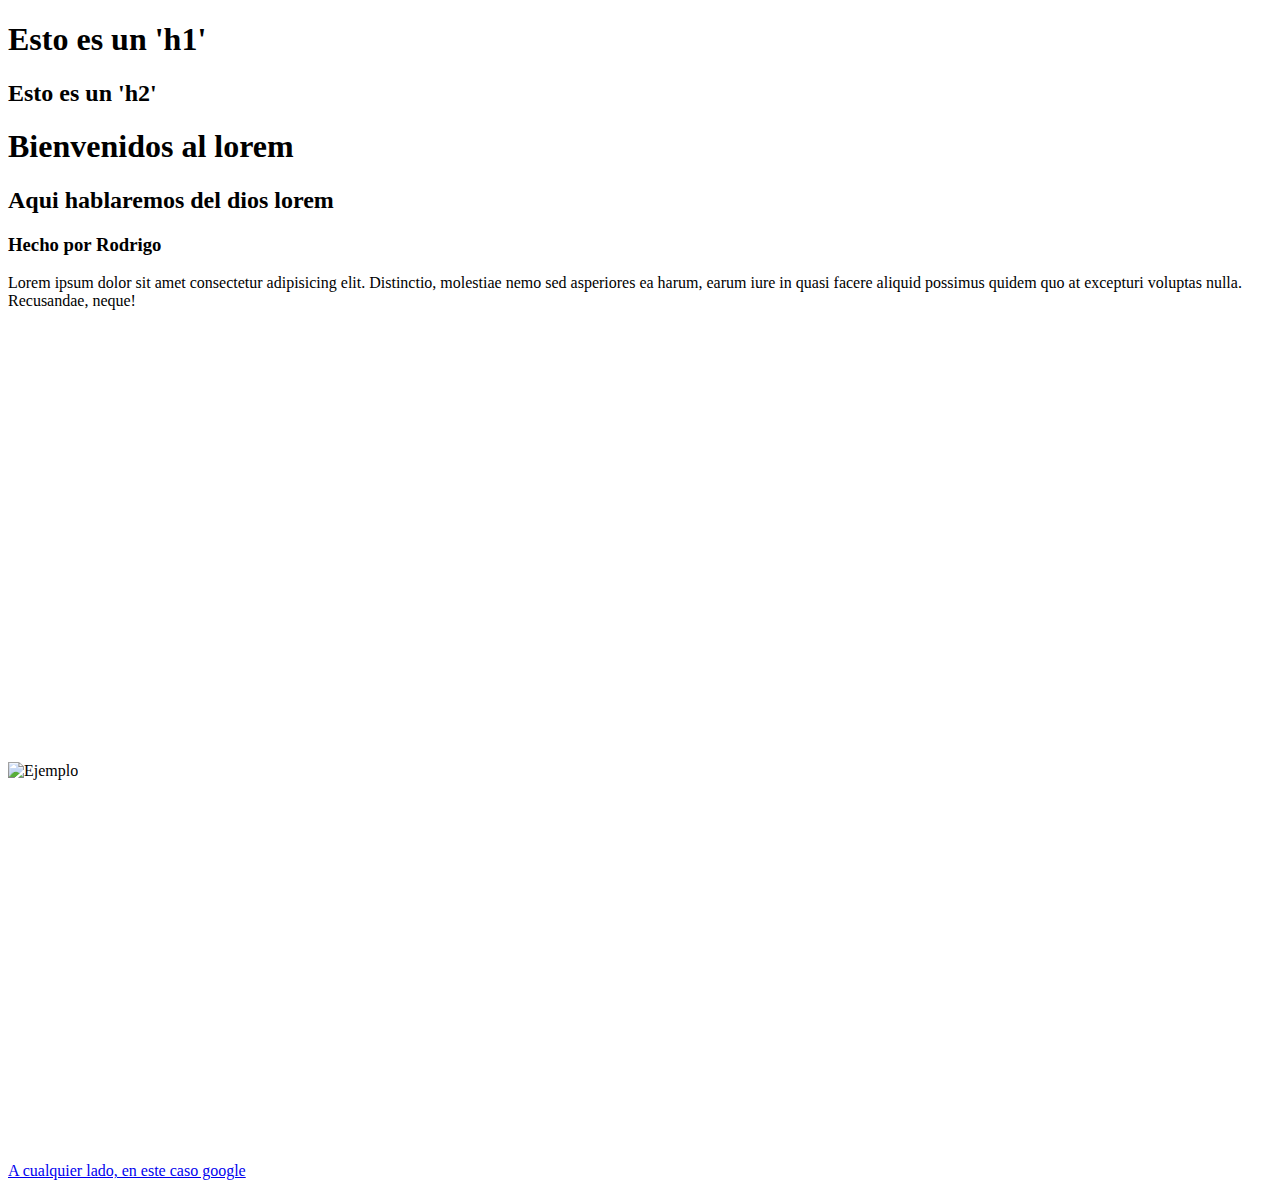
==== index.html @ bc4c30c8 "Agreagando archivo html" ====
<!DOCTYPE html>
<html lang="en">

<head>
    <meta charset="UTF-8">
    <meta http-equiv="X-UA-Compatible" content="IE=edge">
    <meta name="viewport" content="width=device-width, initial-scale=1.0">
    <title>Hola mundo!</title>
</head>

<body>

    <div>
        <h1>Esto es un 'h1'</h1>
        <h2>Esto es un 'h2'</h2>
    </div>


    <main>
        <h1>Bienvenidos al lorem</h1>
        <h2>Aqui hablaremos del dios lorem</h2>
        <h3>Hecho por Rodrigo</h3>
        <p>Lorem ipsum dolor sit amet consectetur adipisicing elit. Distinctio, molestiae nemo sed asperiores ea harum,
            earum iure in quasi facere aliquid possimus quidem quo at excepturi voluptas nulla. Recusandae, neque!</p>

        <img src="https://assets.justinmind.com/wp-content/uploads/2018/11/Lorem-Ipsum-alternatives-768x492.png"
            alt="Ejemplo">

        <iframe width="560" height="315" src="https://www.youtube.com/embed/yxjmXQDhPIs" title="YouTube video player"
            frameborder="0"
            allow="accelerometer; autoplay; clipboard-write; encrypted-media; gyroscope; picture-in-picture"
            allowfullscreen></iframe>

        <iframe
            src="https://www.google.com/maps/embed?pb=!1m18!1m12!1m3!1d52541.24740748284!2d-58.465791493002754!3d-34.60851154647119!2m3!1f0!2f0!3f0!3m2!1i1024!2i768!4f13.1!3m3!1m2!1s0x95bccab99693db1f%3A0x58ae197c06fa8bd3!2sDick!5e0!3m2!1ses-419!2sar!4v1666042999933!5m2!1ses-419!2sar"
            width="600" height="450" style="border:0;" allowfullscreen="" loading="lazy"
            referrerpolicy="no-referrer-when-downgrade"></iframe>

        <iframe src="https://player.twitch.tv/?channel=lossimpson24hora23&parent=www.example.com" frameborder="0"
            allowfullscreen="true" scrolling="no" height="378" width="620"></iframe>


    </main>

    <nav>
        <a href="https://google.com">A cualquier lado, en este caso google</a>
    </nav>
</body>

</html>
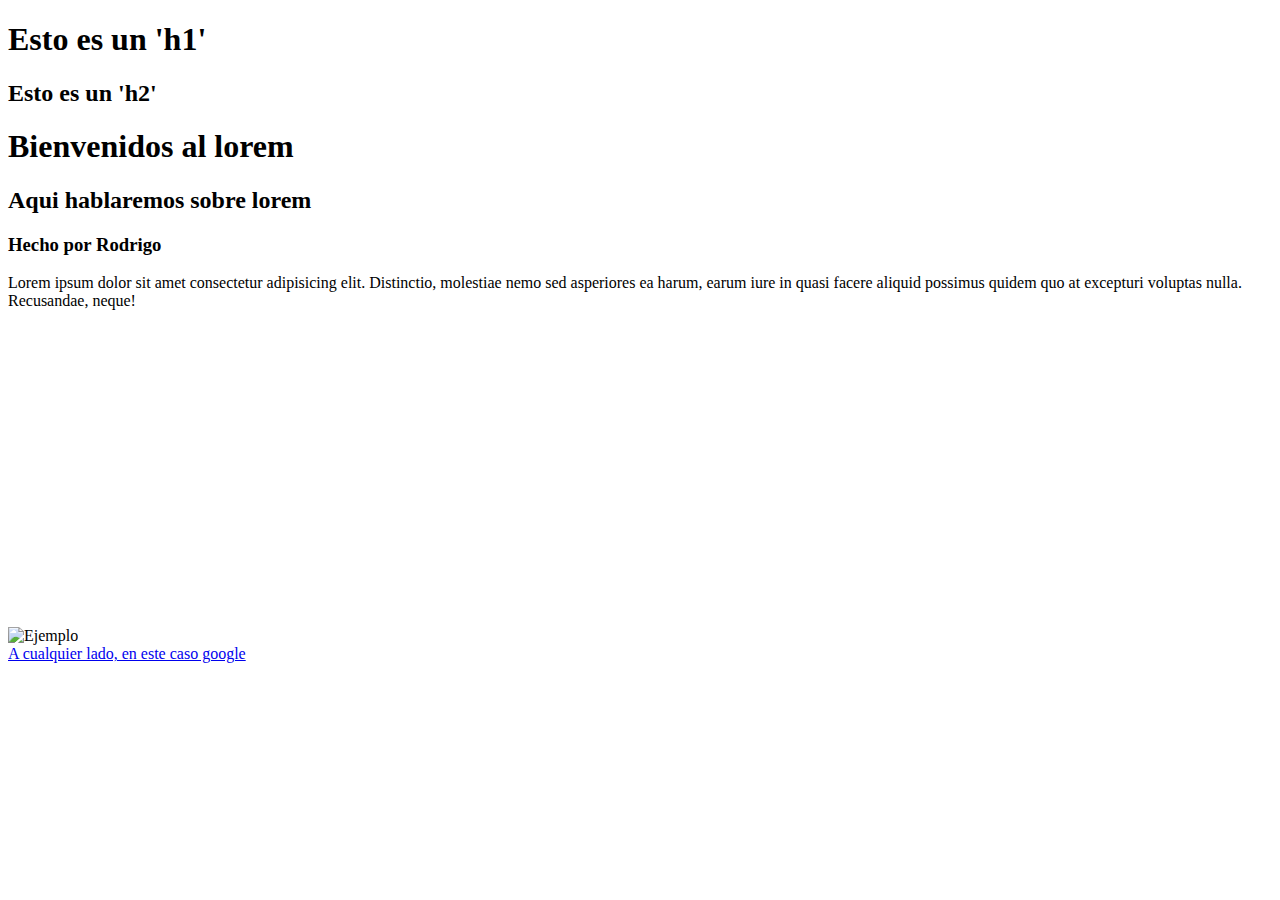
==== commit 7f57d0e9: "Codigo Acomodado un poco" ====
--- a/index.html
+++ b/index.html
@@ -18,7 +18,7 @@
 
     <main>
         <h1>Bienvenidos al lorem</h1>
-        <h2>Aqui hablaremos del dios lorem</h2>
+        <h2>Aqui hablaremos sobre lorem</h2>
         <h3>Hecho por Rodrigo</h3>
         <p>Lorem ipsum dolor sit amet consectetur adipisicing elit. Distinctio, molestiae nemo sed asperiores ea harum,
             earum iure in quasi facere aliquid possimus quidem quo at excepturi voluptas nulla. Recusandae, neque!</p>
@@ -32,18 +32,14 @@
             allowfullscreen></iframe>
 
         <iframe
-            src="https://www.google.com/maps/embed?pb=!1m18!1m12!1m3!1d52541.24740748284!2d-58.465791493002754!3d-34.60851154647119!2m3!1f0!2f0!3f0!3m2!1i1024!2i768!4f13.1!3m3!1m2!1s0x95bccab99693db1f%3A0x58ae197c06fa8bd3!2sDick!5e0!3m2!1ses-419!2sar!4v1666042999933!5m2!1ses-419!2sar"
-            width="600" height="450" style="border:0;" allowfullscreen="" loading="lazy"
+            src="https://www.google.com/maps/embed?pb=!1m18!1m12!1m3!1d3271.3867887405295!2d-54.96320408476176!3d-34.92183528037822!2m3!1f0!2f0!3f0!3m2!1i1024!2i768!4f13.1!3m3!1m2!1s0x95751aa09d001179%3A0x38b5b99c5b76f22b!2sIpsum%20Lorem!5e0!3m2!1ses-419!2sar!4v1666187479717!5m2!1ses-419!2sar"
+            width="400" height="300" style="border:0;" allowfullscreen="" loading="lazy"
             referrerpolicy="no-referrer-when-downgrade"></iframe>
-
-        <iframe src="https://player.twitch.tv/?channel=lossimpson24hora23&parent=www.example.com" frameborder="0"
-            allowfullscreen="true" scrolling="no" height="378" width="620"></iframe>
-
 
     </main>
 
     <nav>
-        <a href="https://google.com">A cualquier lado, en este caso google</a>
+        <a href="https://google.com" target="_blank">A cualquier lado, en este caso google</a>
     </nav>
 </body>
 
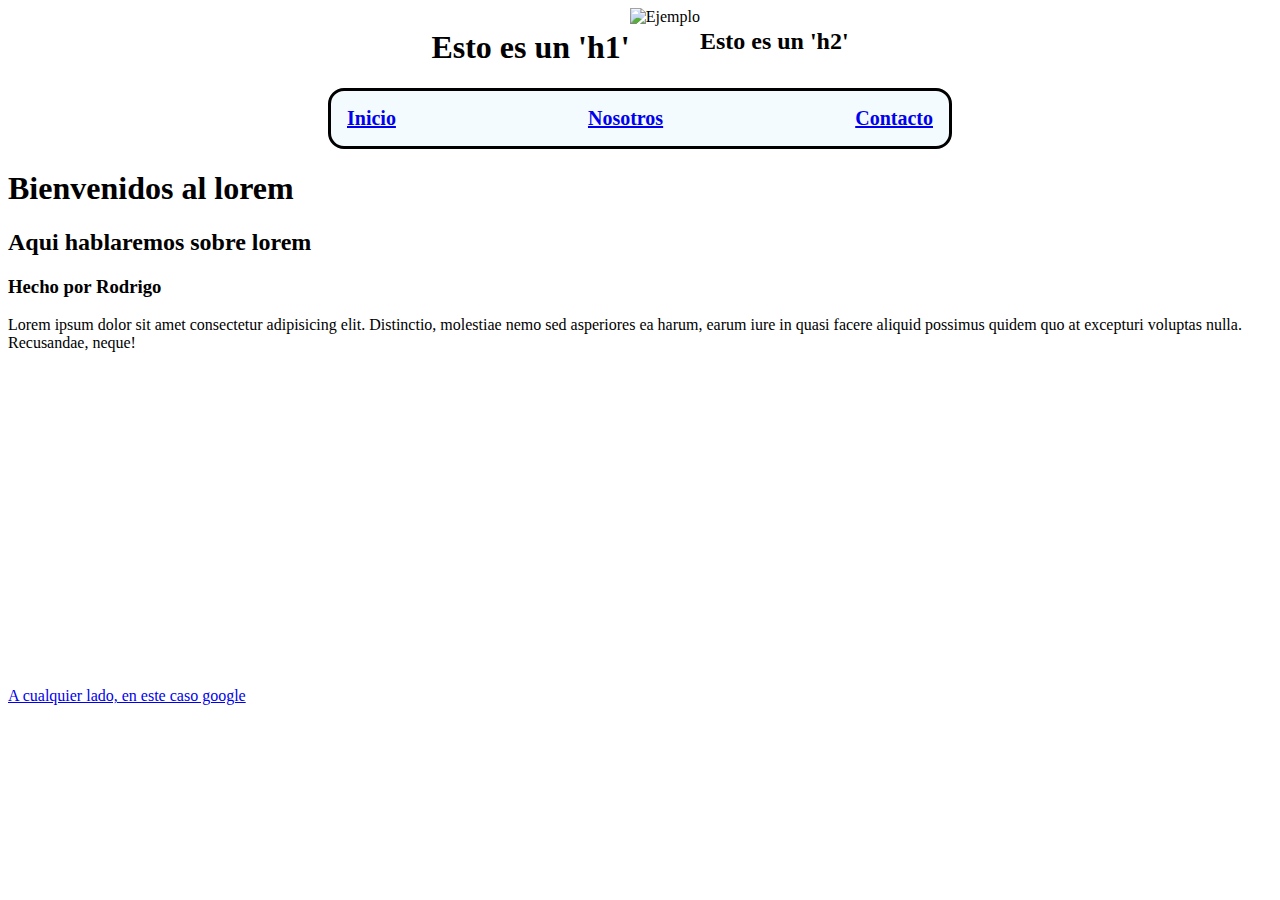
==== commit a99bcb46: "Cambios, progreso" ====
--- a/index.html
+++ b/index.html
@@ -5,14 +5,23 @@
     <meta charset="UTF-8">
     <meta http-equiv="X-UA-Compatible" content="IE=edge">
     <meta name="viewport" content="width=device-width, initial-scale=1.0">
+    <link rel="stylesheet" href="style.css">
     <title>Hola mundo!</title>
 </head>
 
 <body>
 
-    <div>
+    <div class="box">
         <h1>Esto es un 'h1'</h1>
+        <img src="https://assets.justinmind.com/wp-content/uploads/2018/11/Lorem-Ipsum-alternatives-768x492.png"
+        alt="Ejemplo">
         <h2>Esto es un 'h2'</h2>
+    </div>
+
+    <div class="menu">
+        <a href="index.html">Inicio</a>
+        <a href="./pages/nosotros.html">Nosotros</a>
+        <a href="./pages/contacto.html">Contacto</a>
     </div>
 
 
@@ -23,9 +32,7 @@
         <p>Lorem ipsum dolor sit amet consectetur adipisicing elit. Distinctio, molestiae nemo sed asperiores ea harum,
             earum iure in quasi facere aliquid possimus quidem quo at excepturi voluptas nulla. Recusandae, neque!</p>
 
-        <img src="https://assets.justinmind.com/wp-content/uploads/2018/11/Lorem-Ipsum-alternatives-768x492.png"
-            alt="Ejemplo">
-
+   
         <iframe width="560" height="315" src="https://www.youtube.com/embed/yxjmXQDhPIs" title="YouTube video player"
             frameborder="0"
             allow="accelerometer; autoplay; clipboard-write; encrypted-media; gyroscope; picture-in-picture"
--- a/style.css
+++ b/style.css
@@ -0,0 +1,27 @@
+.menu {
+    display: flex;
+    font-size: 125%;
+    font-weight: bold;
+    word-spacing: 10px;
+
+    padding: 1rem;
+    border: 3px solid black;
+    border-radius: 1rem;
+
+    background-color: rgba(243, 251, 254, 255);
+
+    justify-content: space-between;
+    justify-items: center;
+    align-items: center;
+
+
+    margin-left: 20rem;
+    margin-right: 20rem;
+
+}
+
+
+.box {
+    display: flex;
+    justify-content: center;
+}